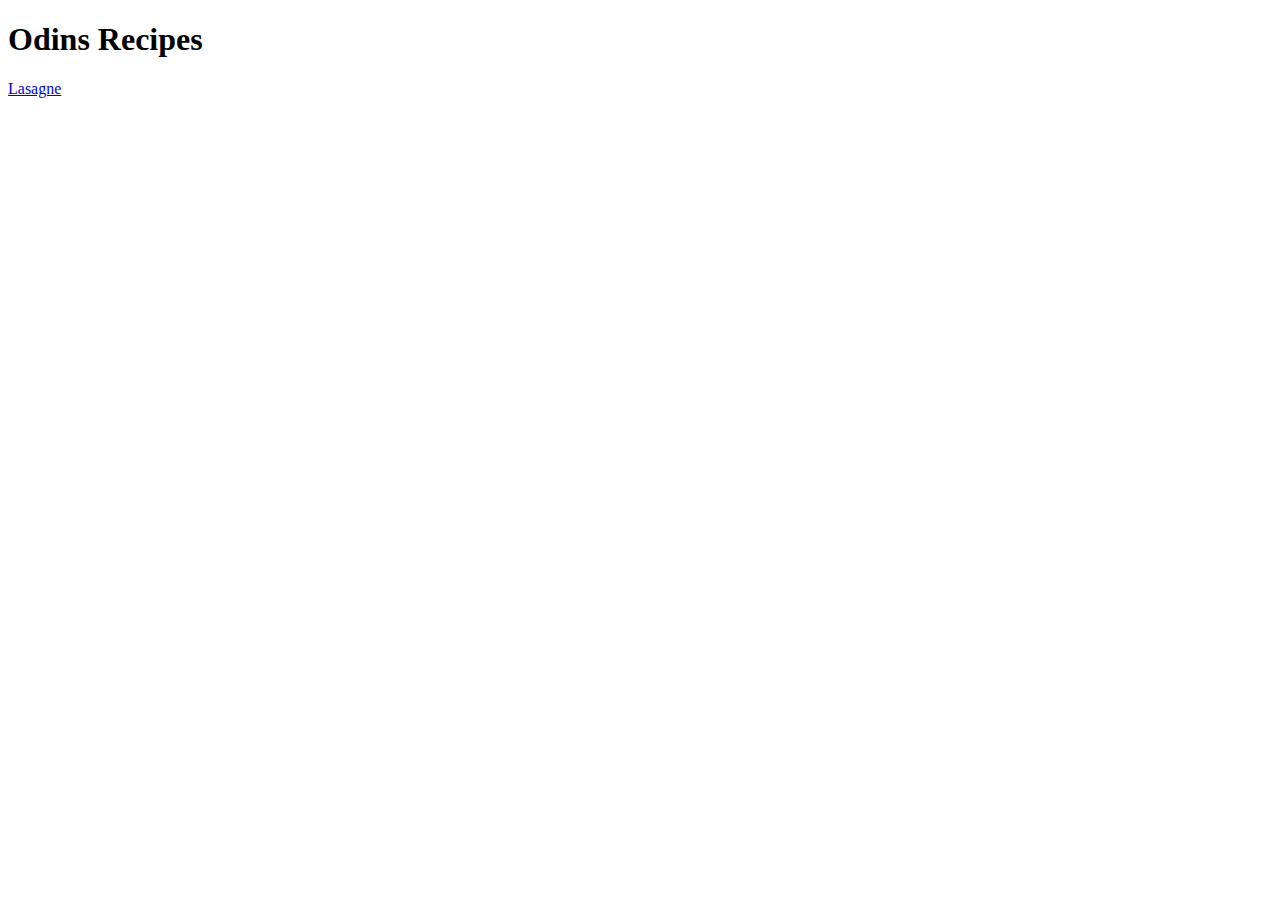
==== index.html @ b98f504b "Create new homepage and first recipe page" ====
<!DOCTYPE html>
<html lang="en">
<head>
    <meta charset="UTF-8">
    <title>Macks Recipes</title>

    <body>
        <h1>Odins Recipes</h1>
        <a href="/recipes/lasagna.html">Lasagne</a>

        
    </body>
</head>

</html>
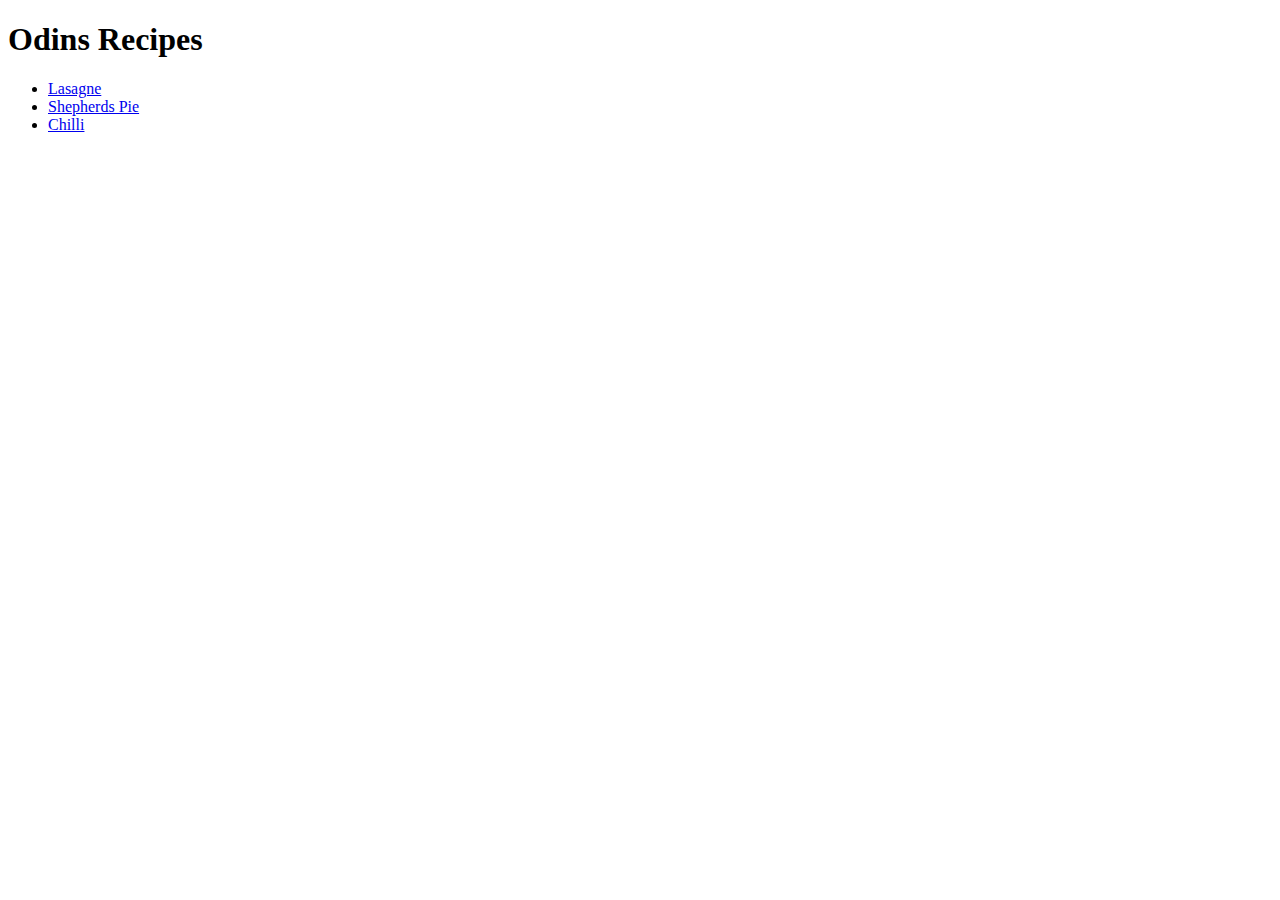
==== commit 05c5c805: "Add complete shepherds pie recipe" ====
--- a/index.html
+++ b/index.html
@@ -6,8 +6,11 @@
 
     <body>
         <h1>Odins Recipes</h1>
-        <a href="/recipes/lasagna.html">Lasagne</a>
-
+    <ul>
+        <li><a href="recipes/lasagne.html">Lasagne</a></li>
+        <li><a href="recipes/sheppie.html">Shepherds Pie</a></li>
+        <li><a href="recipes/chilli.html">Chilli</a></li>
+    </ul>
         
     </body>
 </head>
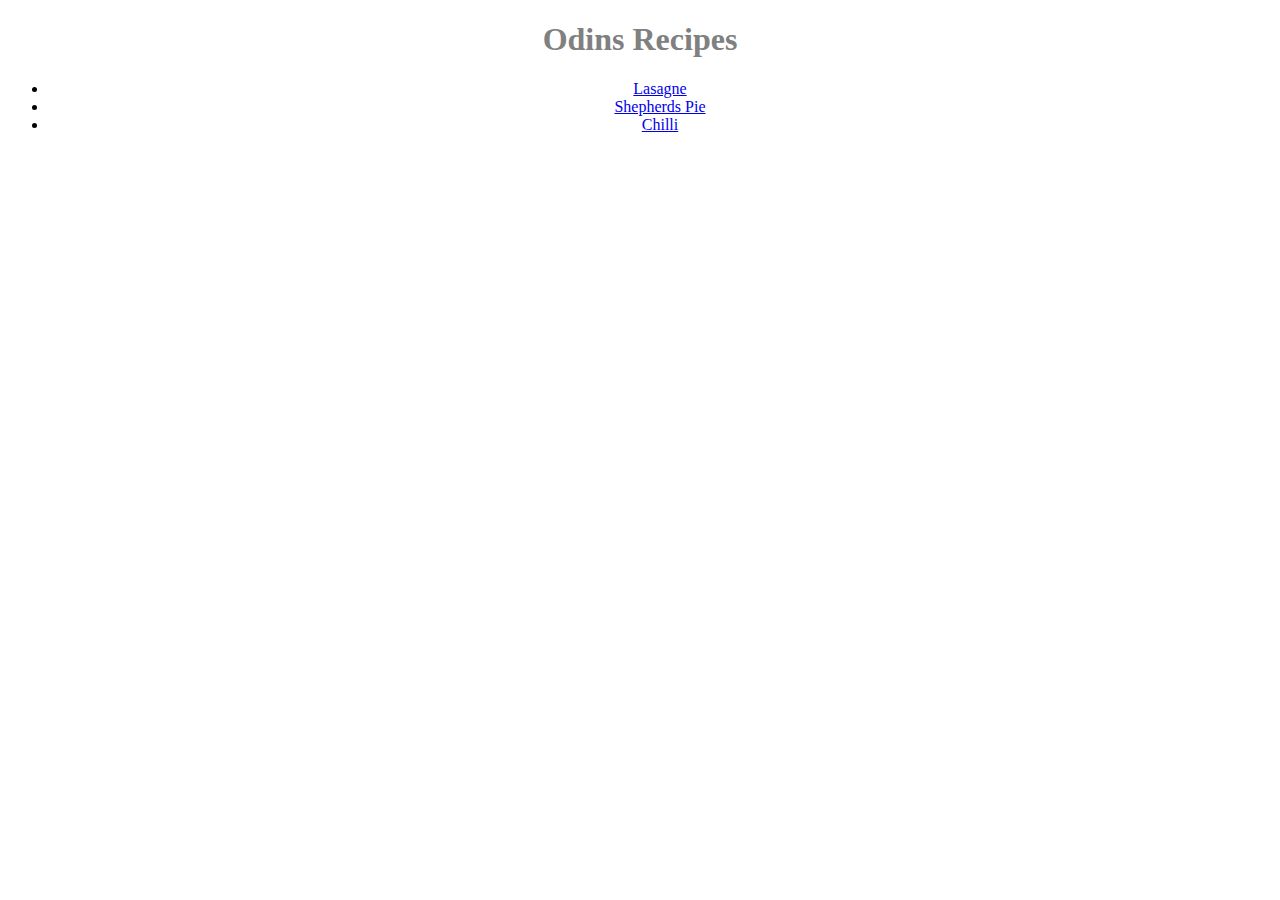
==== commit 367f4378: "Update recipe pages with CSS styles" ====
--- a/index.html
+++ b/index.html
@@ -3,10 +3,11 @@
 <head>
     <meta charset="UTF-8">
     <title>Macks Recipes</title>
+    <link rel="stylesheet" href="style.css">
 
     <body>
-        <h1>Odins Recipes</h1>
-    <ul>
+        <h1 class="heading">Odins Recipes</h1>
+    <ul class="name">
         <li><a href="recipes/lasagne.html">Lasagne</a></li>
         <li><a href="recipes/sheppie.html">Shepherds Pie</a></li>
         <li><a href="recipes/chilli.html">Chilli</a></li>
--- a/style.css
+++ b/style.css
@@ -0,0 +1,23 @@
+img {
+    height: auto;
+    width: 300px;
+}
+
+.heading,
+.desc,
+.ing,
+.ins,
+.name {text-align: center;}
+
+.heading {
+    color: grey;
+}
+
+.desc,
+.ing,
+.ins {
+    font-weight: 900;
+    background-color: bisque;
+    color: darkolivegreen;
+}
+
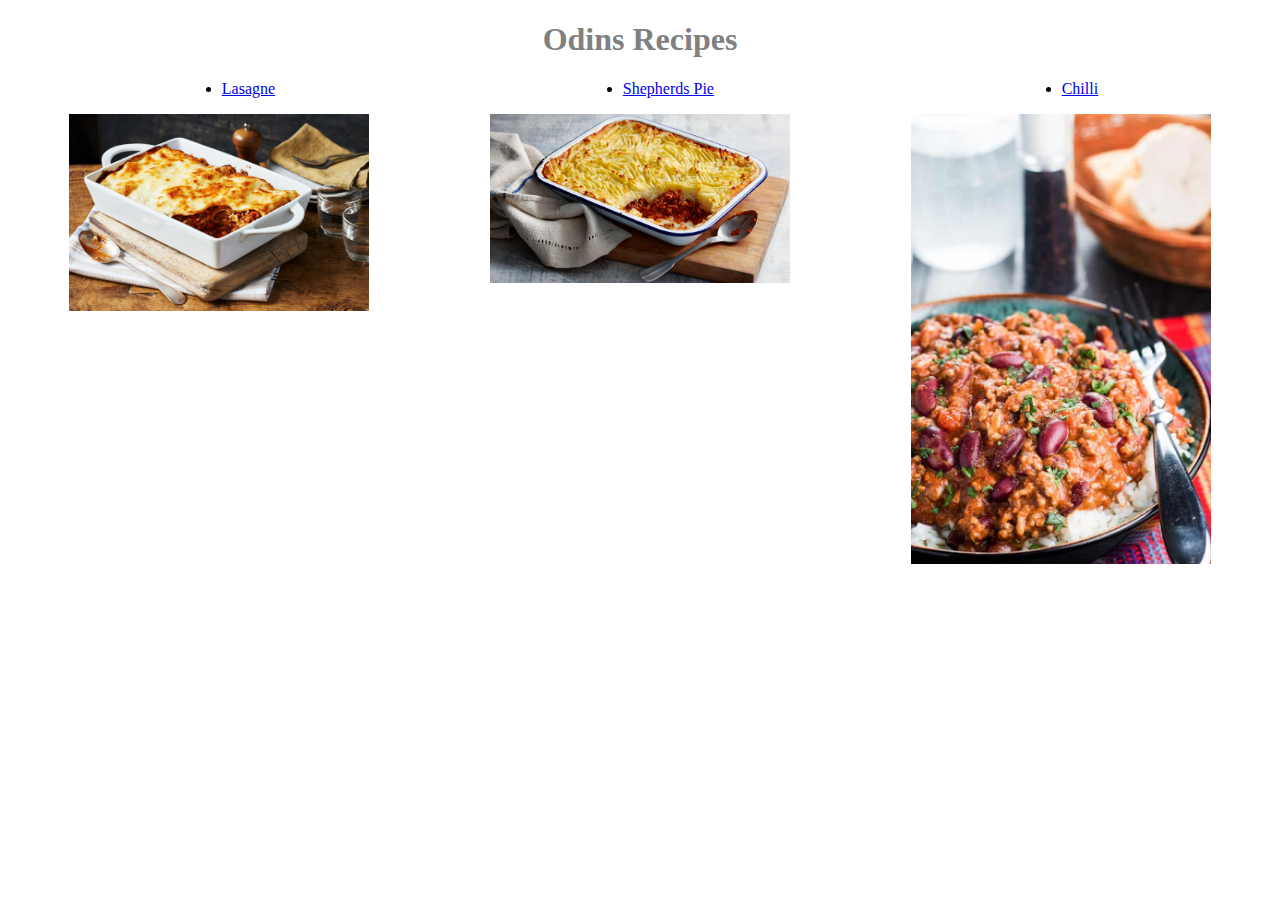
==== commit 11ee342d: "Add flexbox features" ====
--- a/index.html
+++ b/index.html
@@ -13,6 +13,11 @@
         <li><a href="recipes/chilli.html">Chilli</a></li>
     </ul>
         
+    <div><a href="recipes/lasagne.html"><img src="img/lasagne.jpg"></a></li>
+        <a href="recipes/sheppie.html"><img src="img/sheppie.jpg"></a></li>
+        <a href="recipes/chilli.html"><img src="img/chilli.jpg"></a></li>
+    </div>
+    
     </body>
 </head>
 
--- a/style.css
+++ b/style.css
@@ -1,13 +1,25 @@
+div {
+    display: flex;
+    justify-content: space-around;
+    align-items: flex-start;
+}
+
 img {
     height: auto;
     width: 300px;
 }
 
+.name {
+    display: flex;
+    justify-content: space-around;
+}
+
 .heading,
 .desc,
 .ing,
-.ins,
-.name {text-align: center;}
+.ins {
+    text-align: center;
+}
 
 .heading {
     color: grey;
@@ -19,5 +31,4 @@
     font-weight: 900;
     background-color: bisque;
     color: darkolivegreen;
-}
-
+}